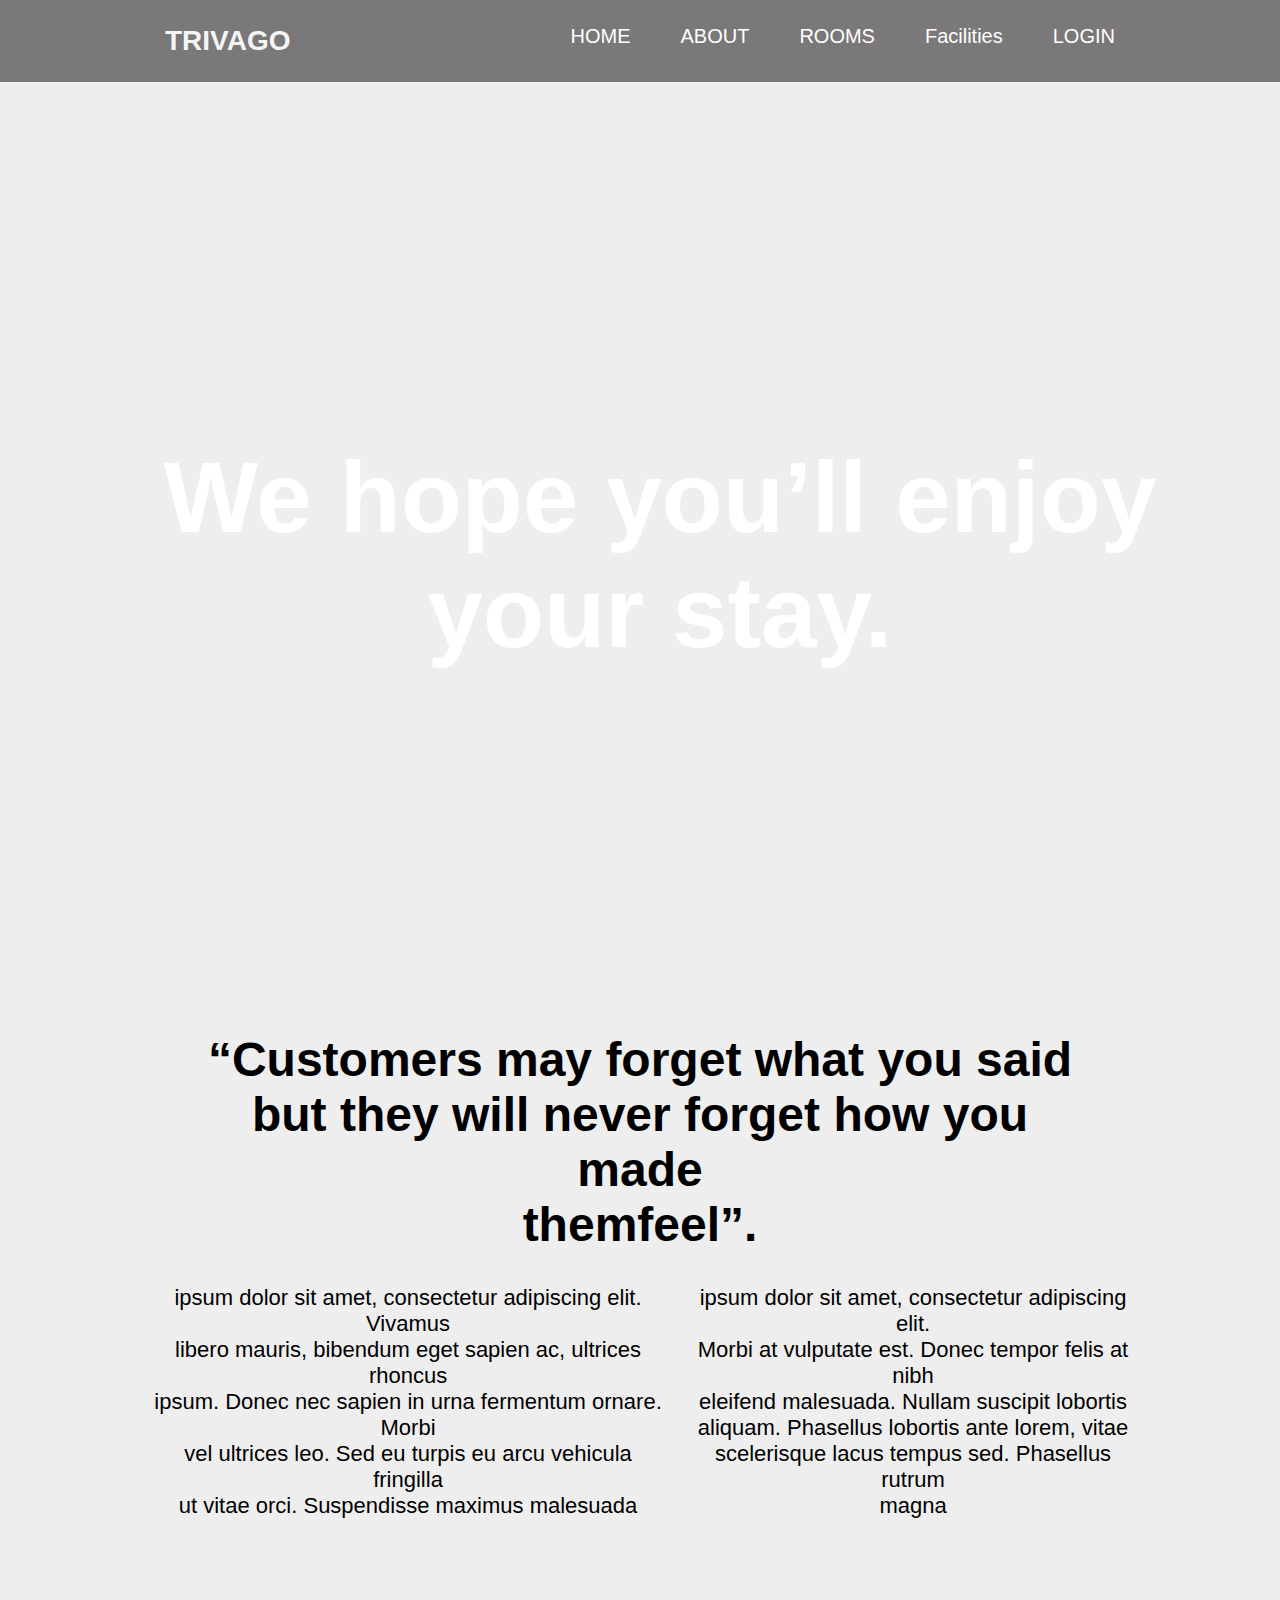
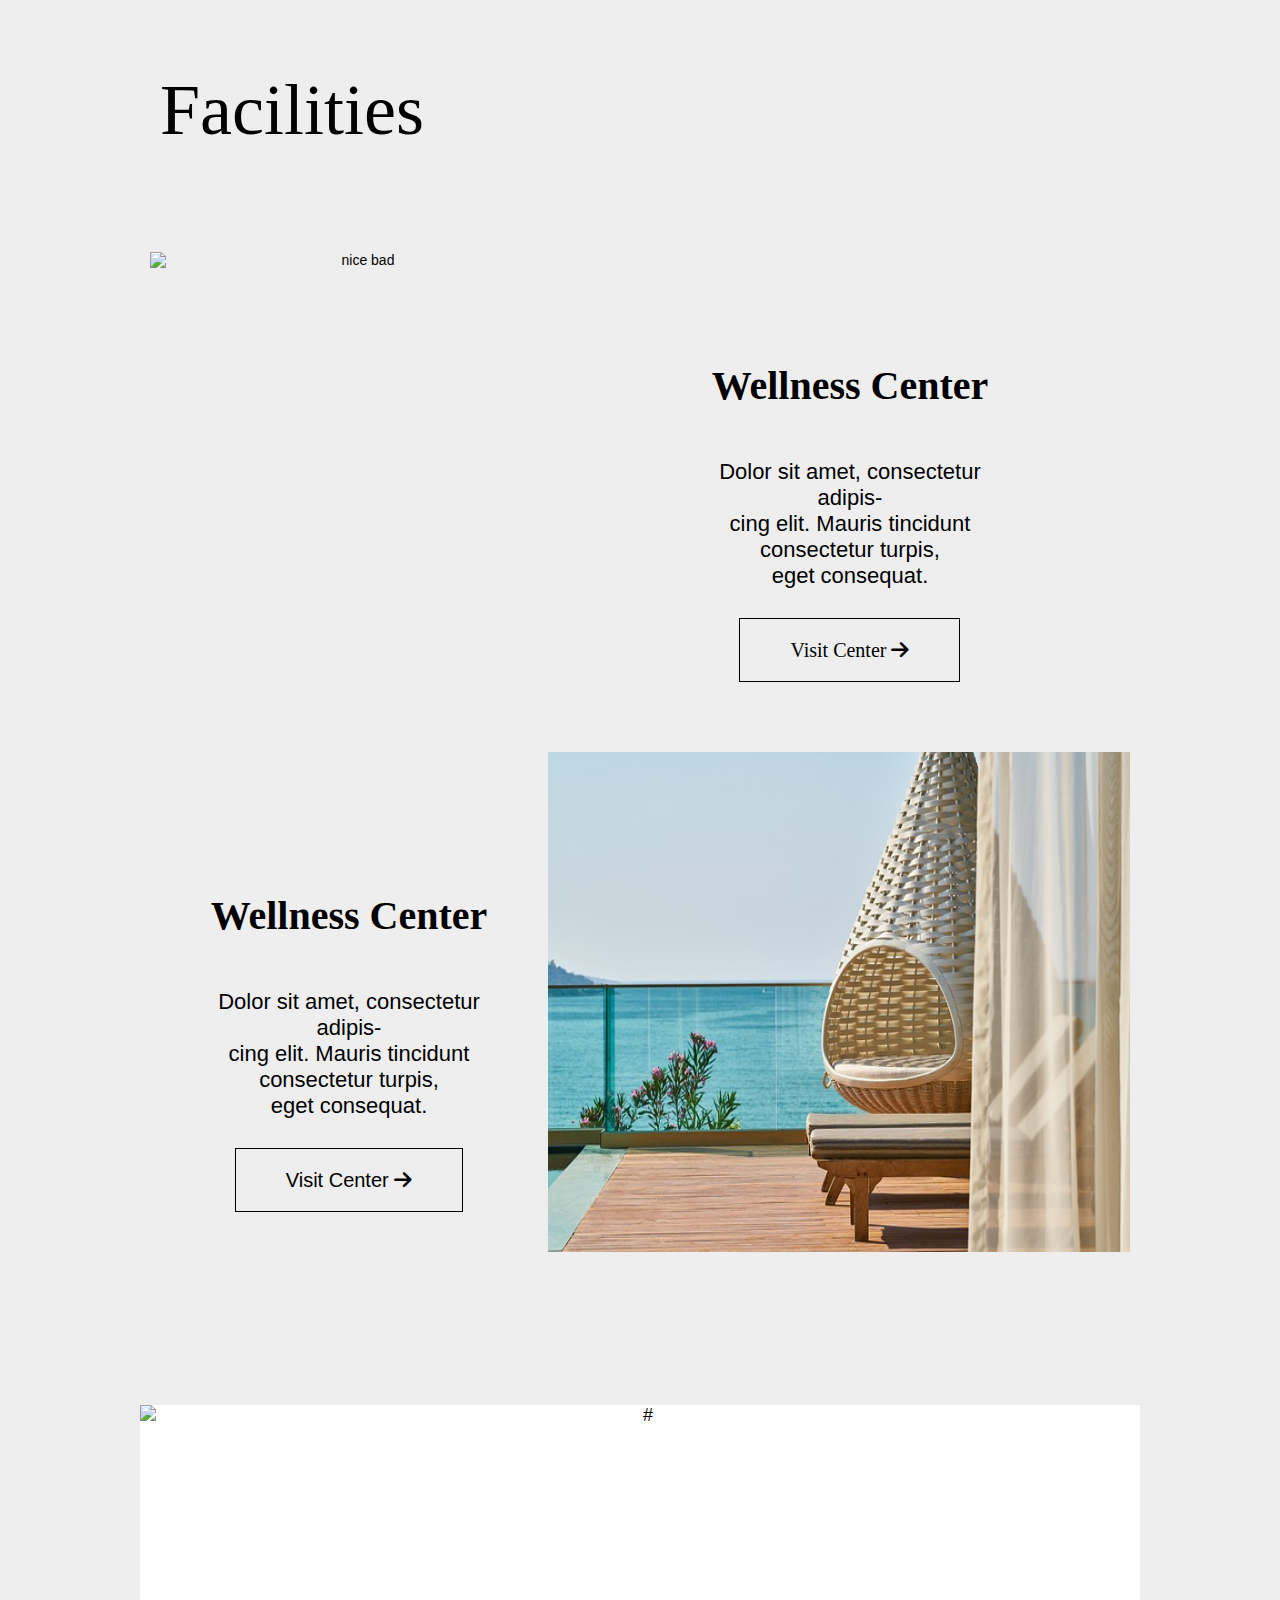
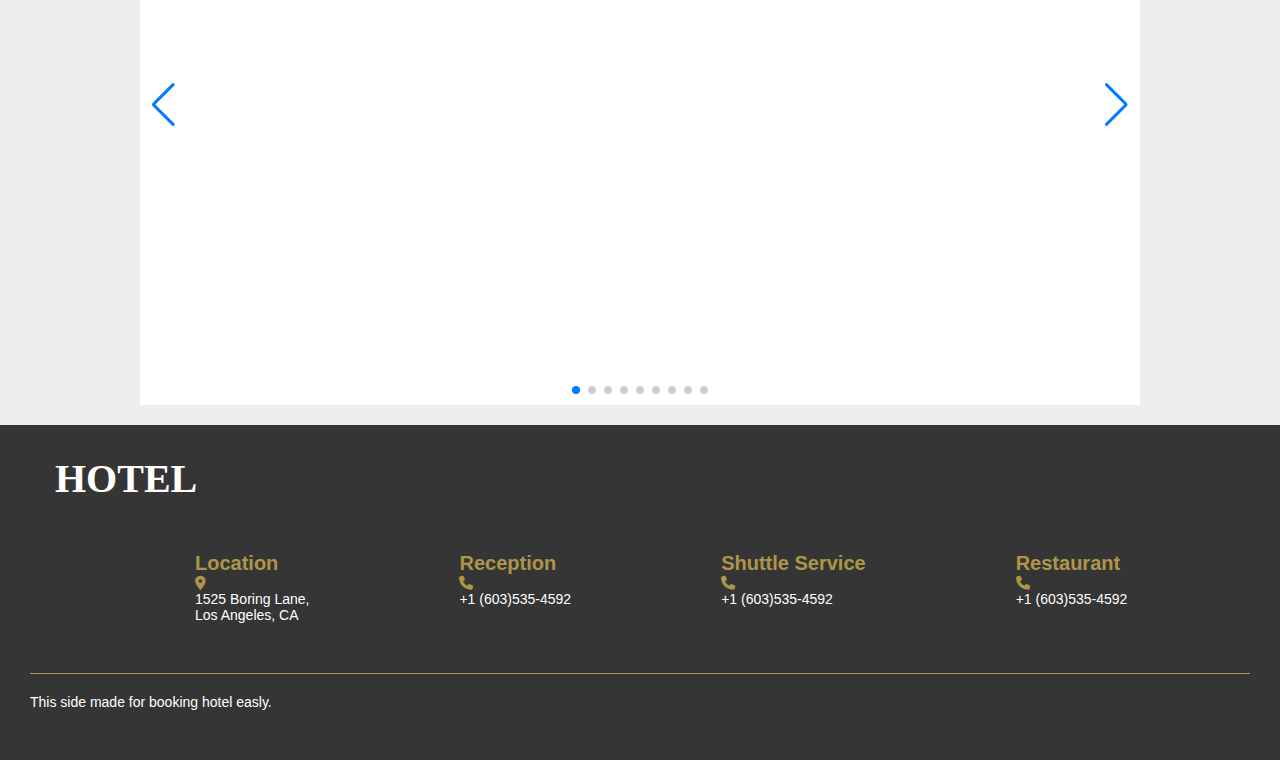
==== index.html @ 52b9b612 "hotel booking side" ====
<!DOCTYPE html>
<html lang="en">
  <head>
    <meta charset="UTF-8" />
    <meta name="viewport" content="width=device-width, initial-scale=1.0" />
    <title>Document</title>
    <link
      rel="stylesheet"
      href="https://cdnjs.cloudflare.com/ajax/libs/font-awesome/6.7.2/css/all.min.css"
      integrity="sha512-Evv84Mr4kqVGRNSgIGL/F/aIDqQb7xQ2vcrdIwxfjThSH8CSR7PBEakCr51Ck+w+/U6swU2Im1vVX0SVk9ABhg=="
      crossorigin="anonymous"
      referrerpolicy="no-referrer"
    />
    <link rel="stylesheet" href="/style.css" />
    <link
      rel="stylesheet"
      href="https://cdn.jsdelivr.net/npm/swiper@11/swiper-bundle.min.css"
    />
  </head>
  <body>
    <header>
      <h1>TRIVAGO</h1>
      <nav>
        <ul>
          <li><a href="#">HOME</a></li>
          <li><a href="#">ABOUT</a></li>
          <li><a href="/room.html">ROOMS</a></li>
          <li><a href="#"> Facilities</a></li>
          <li><a href="/login.html">LOGIN</a></li>
        </ul>
      </nav>
    </header>
    <div class="start">
      <h1>
        We hope you’ll enjoy<br />
        your stay.
      </h1>
    </div>
    <section>
      <h1>
        “Customers may forget what you said<br />
        but they will never forget how you made<br />themfeel”.
      </h1>
      <div class="pera">
        <p>
          ipsum dolor sit amet, consectetur adipiscing elit. Vivamus<br> libero
          mauris, bibendum eget sapien ac, ultrices rhoncus<br>ipsum. Donec nec
          sapien in urna fermentum ornare. Morbi<br> vel ultrices leo. Sed eu
          turpis
          eu arcu vehicula fringilla<br> ut vitae orci. Suspendisse maximus
          malesuada
        </p>
        <div>
          <p>
            ipsum dolor sit amet, consectetur adipiscing elit.<br> Morbi at
            vulputate
            est. Donec tempor felis at nibh<br> eleifend malesuada. Nullam
            suscipit
            lobortis<br> aliquam. Phasellus lobortis ante lorem, vitae<br> scelerisque
            lacus
            tempus sed. Phasellus rutrum<br> magna
          </p>
        </div>
      </div>
    </section>
    <h1 id="Facilities">Facilities</h1>
    <section id="wellness">
      <div class="bad">
        <img
          src="https://cdn.pixabay.com/photo/2015/05/09/17/09/towel-759980_640.jpg"
          alt="nice bad"
        />
        <div class="sit">
          <h1>Wellness Center</h1>
          <p style="margin: 50px">
            Dolor sit amet, consectetur adipis-<br />cing elit. Mauris tincidunt
            consectetur turpis,<br />
            eget consequat.
          </p>
          <a href="#">Visit Center <i class="fa-solid fa-arrow-right"></i></a>
        </div>
      </div>
      <div class="roof">
        <div class="dolor">
          <h1>Wellness Center</h1>
          <p style="margin: 50px">
            Dolor sit amet, consectetur adipis-<br />cing elit. Mauris tincidunt
            consectetur turpis,<br />
            eget consequat.
          </p>
          <a href="#">Visit Center <i class="fa-solid fa-arrow-right"></i> </a>
        </div>
        <div>
          <img src="/resort-4369984_640.jpg" alt="nice roof" />
        </div>
      </div>
    </section>
    <div class="swiper mySwiper">
      <div class="swiper-wrapper">
        <div class="swiper-slide">
          <img
            src="https://media.istockphoto.com/id/146765403/photo/a-luxurious-florida-beach-hotel-during-sunrise.jpg?s=2048x2048&w=is&k=20&c=IvfMrAT6rGuIQ5sKj41ovSRdmhvs6WGRpV3VLle6EhA="
            alt="#"
          />
        </div>
        <div class="swiper-slide">
          <img
            src="https://cdn.pixabay.com/photo/2023/03/29/10/27/hotel-7885138_1280.jpg" alt="#"/>
        </div>
        <div class="swiper-slide">
          <img
            src="https://cdn.pixabay.com/photo/2019/02/19/21/02/architecture-4007755_1280.jpg"
            alt=""
          />
        </div>
        <div class="swiper-slide">
          <img
            src="https://cdn.pixabay.com/photo/2019/05/28/00/15/indoors-4234071_640.jpg"
            alt=""
          />
        </div>
        <div class="swiper-slide">
          <img
            src="https://cdn.pixabay.com/photo/2020/10/18/09/16/bedroom-5664221_640.jpg"
            alt=""
          />
        </div>
        <div class="swiper-slide">
          <img
            src="https://cdn.pixabay.com/photo/2016/11/18/22/21/restaurant-1837150_640.jpg"
            alt=""
          />
        </div>
        <div class="swiper-slide">
          <img
            src="https://cdn.pixabay.com/photo/2014/07/10/17/17/hotel-389256_640.jpg"
            alt=""
          />
        </div>
        <div class="swiper-slide">
          <img
            src="https://cdn.pixabay.com/photo/2020/12/24/19/10/hotel-room-5858068_640.jpg"
            alt=""
          />
        </div>
        <div class="swiper-slide">
          <img
            src="https://cdn.pixabay.com/photo/2015/09/15/11/04/hotel-940730_640.jpg"
            alt=""
          />
        </div>
      </div>
      <div class="swiper-button-next"></div>
      <div class="swiper-button-prev"></div>
      <div class="swiper-pagination"></div>
    </div>

    <footer class="footer">
      <h1>HOTEL</h1>
      <div class="fot">
        <div>
          <h5>Location</h5>
          <i class="fa-solid fa-location-dot"></i>
          <p>
            1525 Boring Lane,<br />
            Los Angeles, CA
          </p>
        </div>
        <div>
          <h5>Reception</h5>
          <i class="fa-solid fa-phone">
            
          </i>
          <p>+1 (603)535-4592</p>
        </div>
        <div>
          <h5>Shuttle Service</h5>
          <i class="fa-solid fa-phone"></i>
          <p>+1 (603)535-4592</p>
        </div>
        <div>
          <h5>Restaurant</h5>
          <i class="fa-solid fa-phone"></i>
          <p>+1 (603)535-4592</p>
        </div>
      </div>
      <div class="last">
        <p>This side made for booking hotel easly.</p>
      </div>
    </footer>

    <script src="https://cdn.jsdelivr.net/npm/swiper@11/swiper-bundle.min.js"></script>
    <script>
      var swiper = new Swiper(".mySwiper", {
        slidesPerView: 1,
        spaceBetween: 30,
        loop: true,
        pagination: {
          el: ".swiper-pagination",
          clickable: true,
        },
        navigation: {
          nextEl: ".swiper-button-next",
          prevEl: ".swiper-button-prev",
        },
      });
    </script>
  </body>
</html>
---- style.css ----
* {
  padding: 0%;
  margin: 0%;
  box-sizing: border-box;
}

body {
  overflow-x: hidden;
}

header {
  display: flex;
  justify-content: space-around;
  padding: 25px;
  background-color: rgba(111, 108, 108, 0.915);
  width: 100%;
}
header h1 {
  color: whitesmoke;
}
header ul {
  display: flex;
  gap: 50px;
}
header li {
  list-style: none;
}
header a {
  text-decoration: none;
  color: white;
  font-size: 20px;
}

.start {
  height: 800px;
  width: 100%;
  background-image: url("https://themewagon.github.io/hotel/img/slider-1.jpg");
}
.start h1 {
  color: white;
  font-size: 100px;
  text-align: center;
  margin-left: 40px;
  padding-top: 358px;
}

section {
  text-align: center;
  margin: 150px;
}
section h1 {
  font-size: 48px;
  margin: 33px;
}
section p {
  font-size: 22px;
}
section .pera {
  display: flex;
  gap: 30px;
  justify-content: center;
}

#wellness {
  margin-top: 100px;
}
#wellness img {
  width: 582px;
  height: 500px;
}
#wellness p {
  font-size: 22px;
  font-family: "Open Sans", sans-serif;
}
#wellness h1 {
  margin: 20px;
  font-size: 40px;
  font-family: "Taviraj", serif;
}
#wellness .bad {
  display: flex;
  justify-content: center;
  height: 500px;
}
#wellness .bad a {
  text-decoration: none;
  color: black;
  border: 1px solid black;
  padding: 20px;
  padding-left: 50px;
  padding-right: 50px;
  font-size: 20px;
  font-family: "Taviraj", serif;
}
#wellness .bad .sit {
  margin: 90px;
}
#wellness .roof {
  display: flex;
  justify-content: center;
}
#wellness .roof a {
  text-decoration: none;
  color: black;
  border: 1px solid black;
  padding: 20px;
  margin: 40px;
  padding-left: 50px;
  padding-right: 50px;
  font-size: 20px;
}
#wellness .roof .dolor {
  margin-top: 120px;
}

html,
body {
  position: relative;
  height: 100%;
}

body {
  background: #eee;
  font-family: Helvetica Neue, Helvetica, Arial, sans-serif;
  font-size: 14px;
  color: #000;
  margin: 0;
  padding: 0;
}

.swiper {
  width: 1000px;
  height: 600px;
  margin: 20px;
}

.swiper-slide {
  text-align: center;
  font-size: 18px;
  background: #fff;
  display: flex;
  justify-content: center;
  align-items: center;
}

.swiper-slide img {
  display: block;
  width: 100%;
  height: 100%;
  -o-object-fit: cover;
     object-fit: cover;
}

.swiper {
  margin-left: auto;
  margin-right: auto;
}

#Facilities {
  padding-left: 160px;
  font-size: 72px;
  font-weight: 400;
  font-family: "Taviraj", serif;
}

#btn {
  margin: 40px;
  gap: 20px;
  box-shadow: 10px 10px 5px rgb(91, 86, 86);
  border: 1px solid black;
  width: 1300px;
}
#btn div {
  width: 60%;
  text-align: center;
  padding-top: 50px;
  font-family: "Taviraj", serif;
}
#btn img {
  width: 500px;
  height: 300px;
}
#btn h1 {
  font-size: 40x;
  font-family: "Taviraj", serif;
}
#btn p {
  font-size: 25px;
  margin: 40px;
  word-spacing: 8px;
}
#btn a {
  border: 1px solid black;
  padding: 10px;
  text-decoration: none;
  color: black;
}

#btn1 {
  margin: 40px;
  gap: 20px;
  box-shadow: 10px 10px 5px rgb(91, 86, 86);
  border: 1px solid black;
  width: 1300px;
}
#btn1 div {
  width: 60%;
  text-align: center;
  padding-top: 50px;
  font-family: "Taviraj", serif;
}
#btn1 img {
  width: 500px;
  height: 300px;
}
#btn1 h1 {
  font-size: 40x;
  font-family: "Taviraj", serif;
}
#btn1 p {
  font-size: 25px;
  margin: 40px;
  word-spacing: 8px;
}
#btn1 a {
  border: 1px solid black;
  padding: 10px;
  text-decoration: none;
  color: black;
}

#btn2 {
  margin: 40px;
  gap: 20px;
  box-shadow: 10px 10px 5px rgb(91, 86, 86);
  border: 1px solid black;
  width: 1300px;
}
#btn2 div {
  width: 60%;
  text-align: center;
  padding-top: 50px;
  font-family: "Taviraj", serif;
}
#btn2 img {
  width: 500px;
  height: 300px;
}
#btn2 h1 {
  font-size: 40x;
  font-family: "Taviraj", serif;
}
#btn2 p {
  font-size: 25px;
  margin: 40px;
  word-spacing: 8px;
}
#btn2 a {
  border: 1px solid black;
  padding: 10px;
  text-decoration: none;
  color: black;
}

#btn3 {
  margin: 40px;
  gap: 20px;
  box-shadow: 10px 10px 5px rgb(91, 86, 86);
  border: 1px solid black;
  width: 1300px;
}
#btn3 div {
  width: 60%;
  text-align: center;
  padding-top: 50px;
  font-family: "Taviraj", serif;
}
#btn3 img {
  width: 500px;
  height: 300px;
}
#btn3 h1 {
  font-size: 40x;
  font-family: "Taviraj", serif;
}
#btn3 p {
  font-size: 25px;
  margin: 40px;
  word-spacing: 8px;
}
#btn3 a {
  border: 1px solid black;
  padding: 10px;
  text-decoration: none;
  color: black;
}

#boot {
  background-color: lightblue;
  width: 1200px;
  margin: 40px;
  padding: 20px;
  display: flex;
  gap: 10px;
}
#boot #bot {
  padding: 5px;
  padding-left: 10px;
  padding-right: 10px;
}
#boot #inp {
  padding: 5px;
}

#tab {
  font-family: Arial, Helvetica, sans-serif;
  border-collapse: collapse;
  width: 100%;
}
#tab td {
  border: 1px solid #ddd;
  padding: 8px;
}
#tab th {
  padding-top: 12px;
  padding-bottom: 12px;
  text-align: left;
  background-color: rgb(108, 102, 102);
  color: white;
  border: 1px solid #ddd;
  padding: 8px;
}

#tap tr:nth-child(even) {
  background-color: #f2f2f2;
}

#tap tr:hover {
  background-color: #ddd;
}

.footer {
  background: #353535;
  padding: 30px;
  overflow: hidden;
  width: 100%;
  box-sizing: border-box;
}
.footer .fot {
  display: flex;
  gap: 150px;
  margin: 50px;
  padding-right: 15px;
  padding-left: 115px;
}
.footer h5 {
  color: #ae9548;
  font-size: 20px;
}
.footer i {
  color: #ae9548;
}
.footer p {
  color: white;
}
.footer h1 {
  color: white;
  font-size: 40px;
  position: relative;
  padding-right: 15px;
  padding-left: 25px;
  font-family: "Taviraj", serif;
}
.footer .last {
  border-top: 1px solid #ae9548;
  padding: 20px 0;
}

@media (max-width: 768px) {
  .pera {
    flex-wrap: wrap;
    justify-content: center;
  }
  .swiper {
    width: 750px;
    height: 500px;
  }
  .fot {
    flex-wrap: wrap;
  }
  header a {
    text-decoration: none;
    color: white;
    font-size: 14px;
  }
  .roof {
    flex-direction: column-reverse;
    place-items: center;
    margin-top: 400px;
  }
  .sit {
    height: 400px;
  }
  .bad {
    flex-wrap: wrap;
  }
  #wellness img {
    width: 396px;
    height: 377px;
  }
  .start h1 {
    color: white;
    font-size: 77px;
    text-align: center;
    margin-left: 40px;
    padding-top: 262px;
  }
  section h1 {
    font-size: 23px;
  }
  Section p {
    font-size: 16px;
  }
  #Facilities {
    padding-left: 39px;
  }
  #wellness .roof a {
    text-decoration: none;
    color: black;
    border: 1px solid black;
    padding: 12px;
    margin: 13px;
    padding-left: 29px;
    padding-right: 29px;
    font-size: 15px;
  }
  #wellness .bad a {
    text-decoration: none;
    color: black;
    border: 1px solid black;
    padding: 12px;
    padding-left: 29px;
    padding-right: 29px;
    font-size: 16px;
    font-family: "Taviraj", serif;
  }
  #wellness .bad .sit {
    margin: 90px;
  }
}
@media (max-width: 480px) {
  .pera {
    flex-wrap: wrap;
    justify-content: center;
  }
  .swiper {
    width: 400px;
    height: 500px;
  }
  .fot {
    flex-wrap: wrap;
  }
  nav ul {
    display: none;
  }
  .roof {
    flex-direction: column-reverse;
    place-items: center;
    margin-top: 600px;
  }
  .sit {
    height: 400px;
  }
  .bad {
    flex-wrap: wrap;
  }
  #wellness img {
    width: 396px;
    height: 377px;
  }
  .start h1 {
    color: white;
    font-size: 77px;
    text-align: center;
    margin-left: 40px;
    padding-top: 262px;
  }
  section h1 {
    font-size: 23px;
  }
  Section p {
    font-size: 16px;
  }
  #Facilities {
    padding-left: 39px;
  }
  #wellness .roof a {
    text-decoration: none;
    color: black;
    border: 1px solid black;
    padding: 12px;
    margin: 13px;
    padding-left: 29px;
    padding-right: 29px;
    font-size: 15px;
  }
  #wellness .bad a {
    text-decoration: none;
    color: black;
    border: 1px solid black;
    padding: 12px;
    padding-left: 29px;
    padding-right: 29px;
    font-size: 16px;
    font-family: "Taviraj", serif;
  }
  #wellness .bad .sit {
    margin: 90px;
  }
}/*# sourceMappingURL=style.css.map */
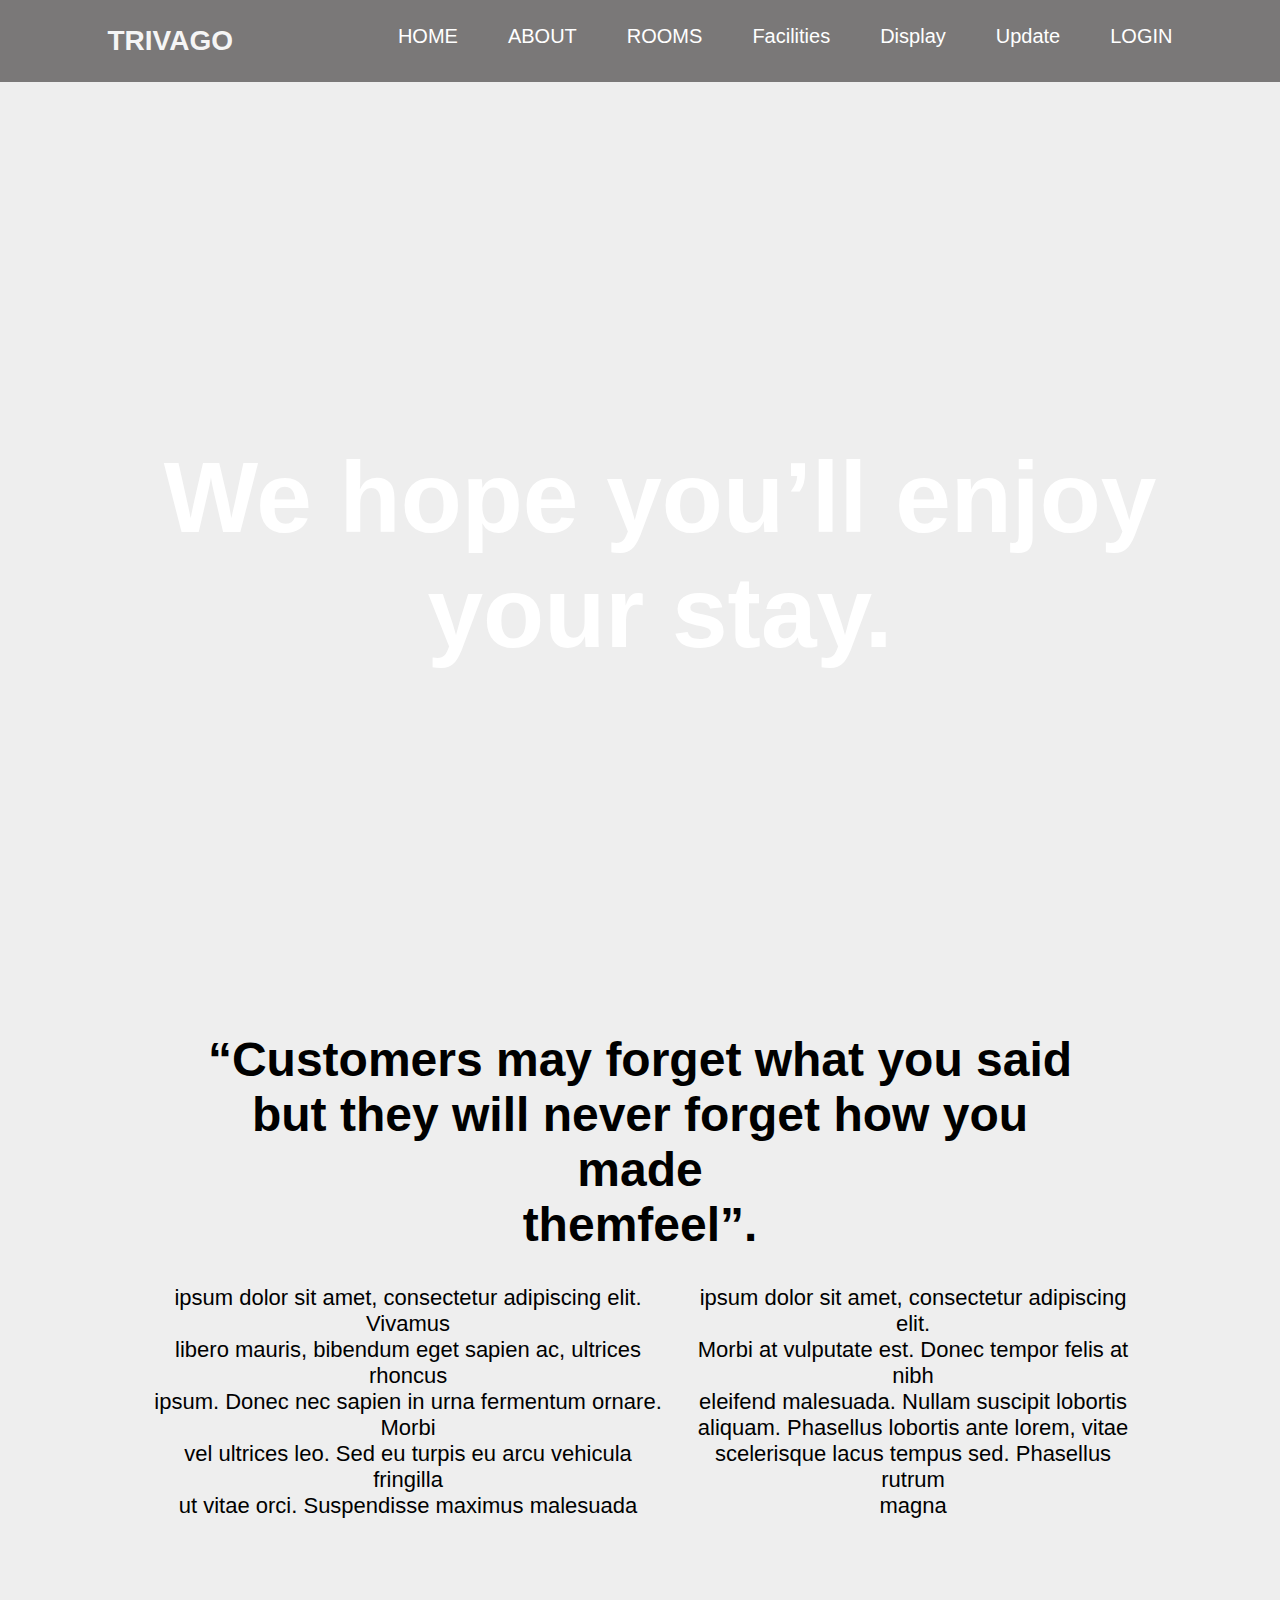
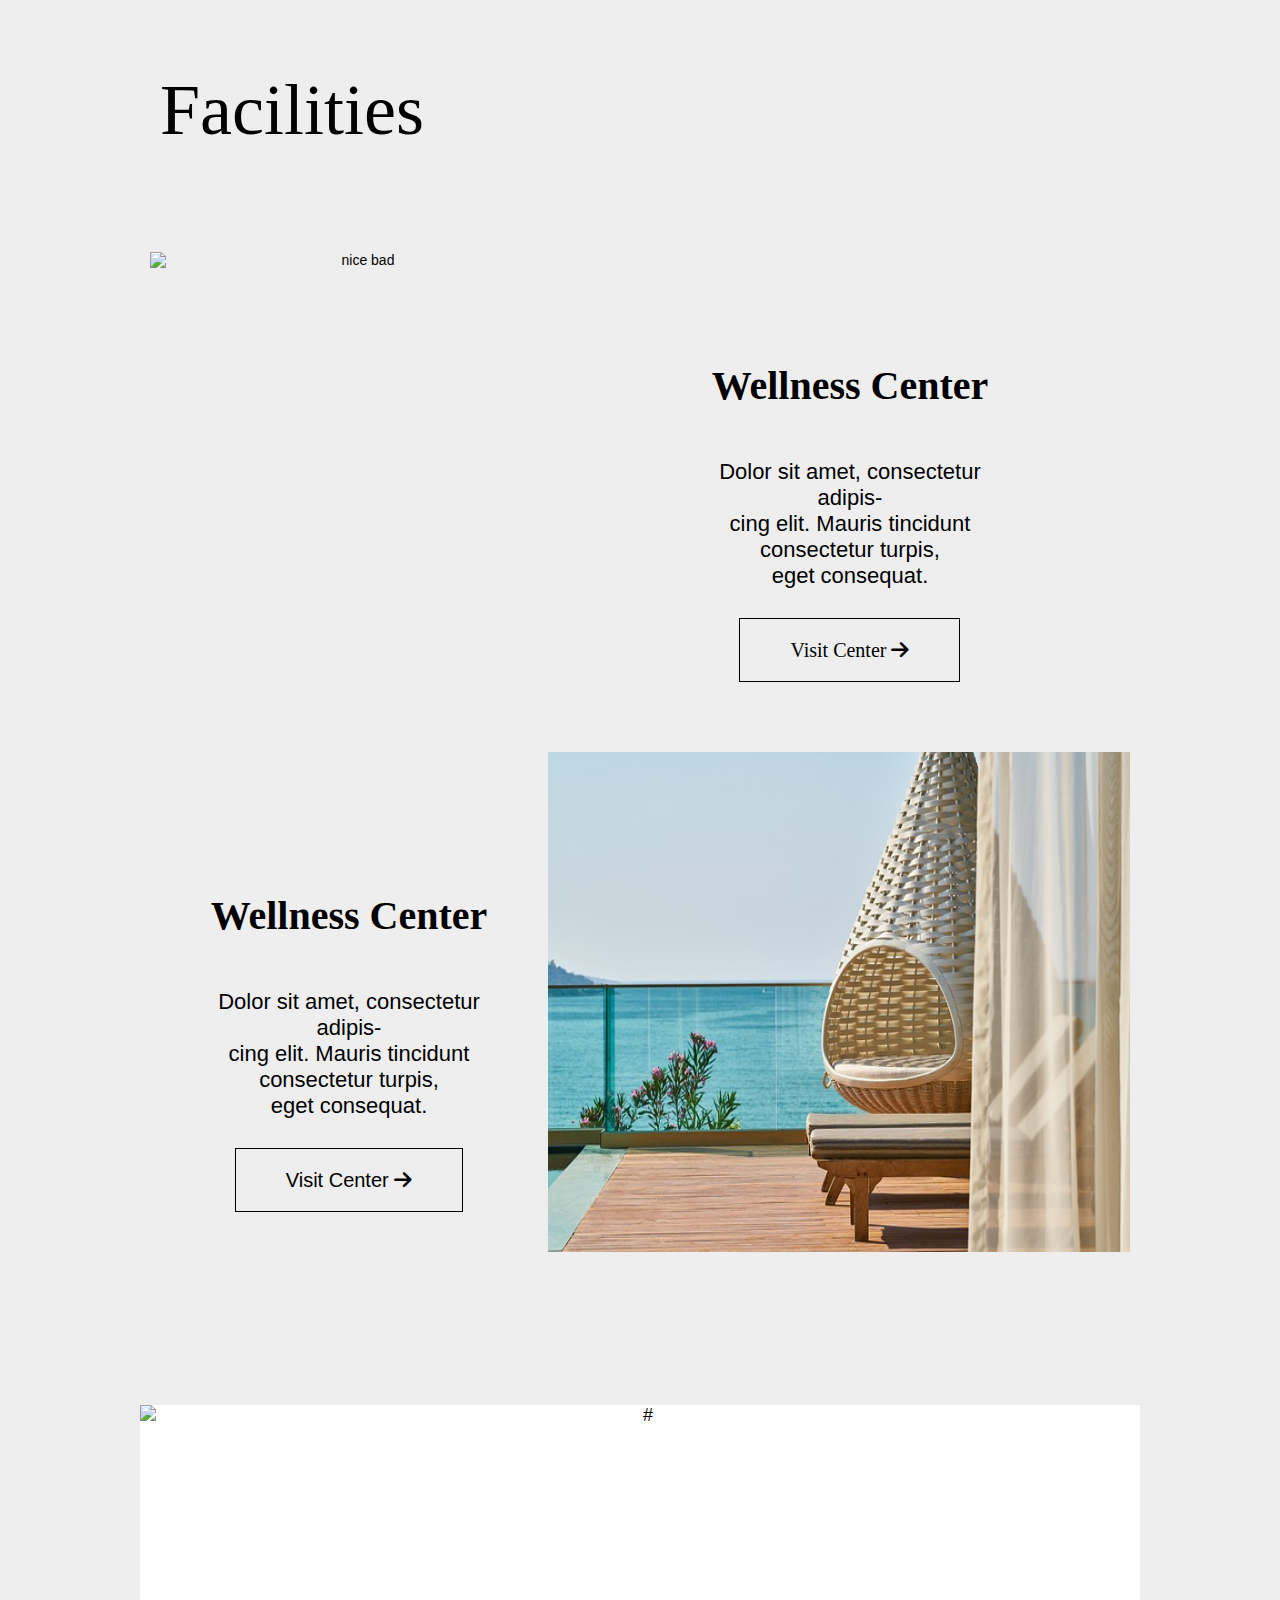
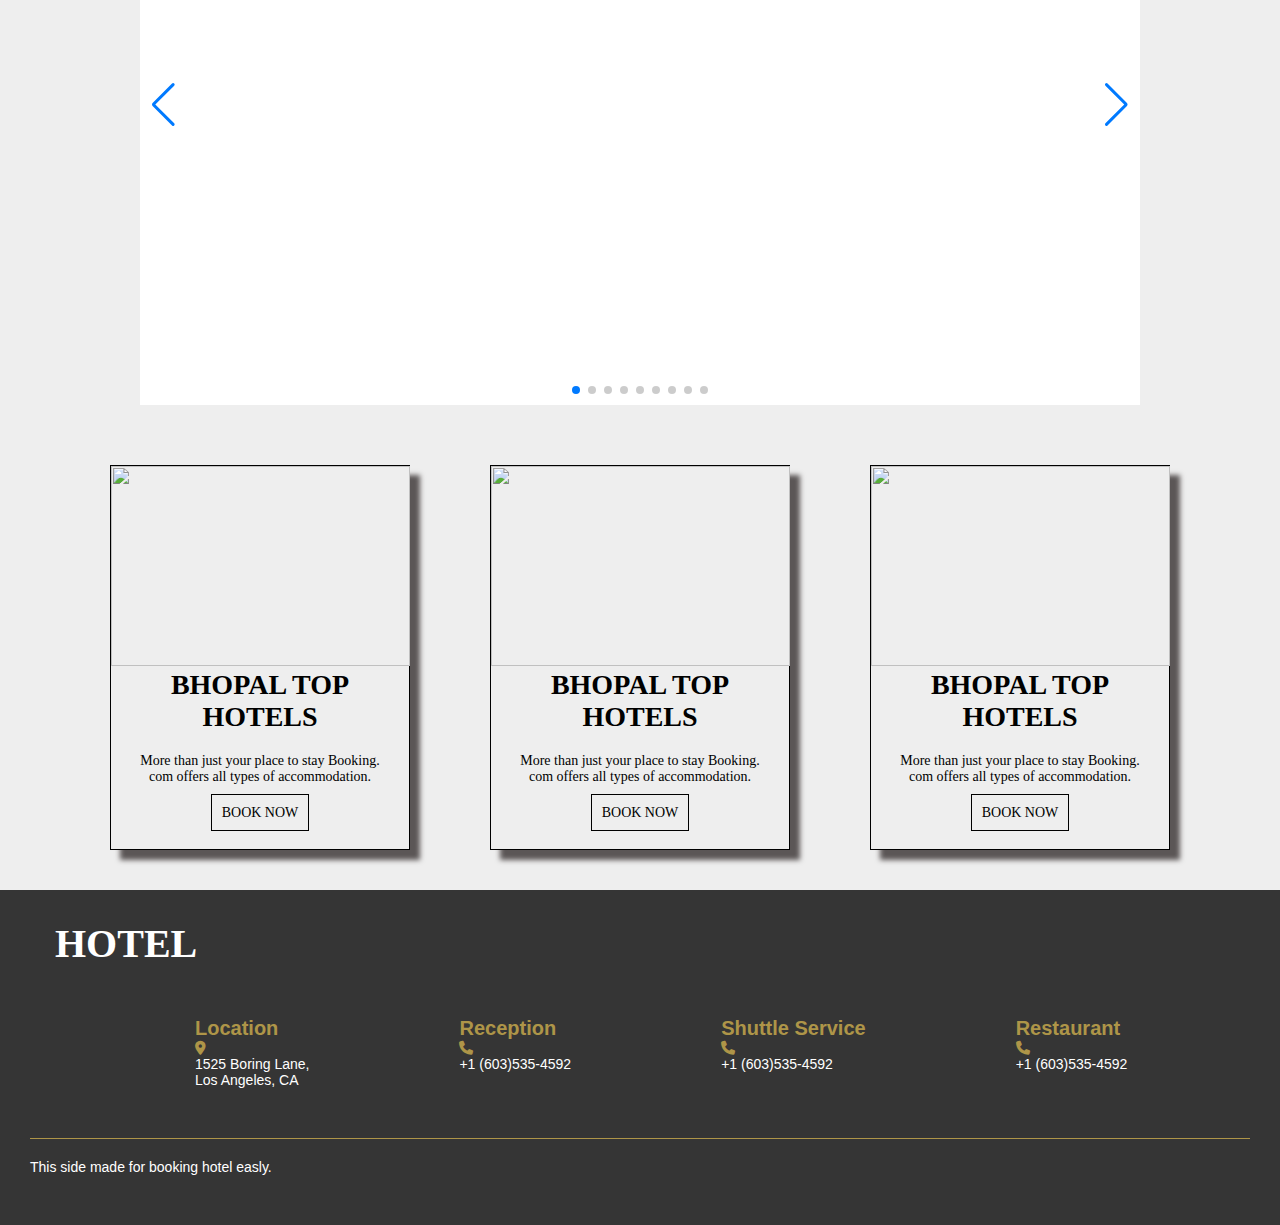
==== commit c6b51608: "some changes" ====
--- a/index.html
+++ b/index.html
@@ -22,10 +22,12 @@
       <h1>TRIVAGO</h1>
       <nav>
         <ul>
-          <li><a href="#">HOME</a></li>
+          <li><a href="index.html">HOME</a></li>
           <li><a href="#">ABOUT</a></li>
           <li><a href="/room.html">ROOMS</a></li>
           <li><a href="#"> Facilities</a></li>
+          <li><a href="/display.html"> Display</a></li>
+          <li><a href="/update.html"> Update</a></li>
           <li><a href="/login.html">LOGIN</a></li>
         </ul>
       </nav>
@@ -153,6 +155,44 @@
       <div class="swiper-button-next"></div>
       <div class="swiper-button-prev"></div>
       <div class="swiper-pagination"></div>
+    </div>
+
+     <div class="fle">
+    <div id="btn0">
+      <img src="https://cdn.pixabay.com/photo/2015/09/16/21/17/sea-943428_640.jpg" alt="" />
+      <div>
+        <h1>BHOPAL TOP HOTELS </h1>
+        <p>
+          More than just your place to stay Booking.<br>com offers all types of
+          accommodation.
+        </p>
+        <a href="/login.html">BOOK NOW</a>
+      </div>
+    </div>
+
+    <div id="btn0">
+      <img src="https://cdn.pixabay.com/photo/2015/09/16/21/17/sea-943428_640.jpg" alt="" />
+      <div>
+        <h1>BHOPAL TOP HOTELS </h1>
+        <p>
+          More than just your place to stay Booking.<br>com offers all types of
+          accommodation.
+        </p>
+        <a href="/login.html">BOOK NOW</a>
+      </div>
+    </div>
+
+    <div id="btn0">
+      <img src="https://cdn.pixabay.com/photo/2015/09/16/21/17/sea-943428_640.jpg" alt="" />
+      <div>
+        <h1>BHOPAL TOP HOTELS </h1>
+        <p>
+          More than just your place to stay Booking.<br>com offers all types of
+          accommodation.
+        </p>
+        <a href="/login.html">BOOK NOW</a>
+      </div>
+    </div>
     </div>
 
     <footer class="footer">
--- a/style.css
+++ b/style.css
@@ -163,6 +163,41 @@
   font-family: "Taviraj", serif;
 }
 
+#btn0 {
+  margin: 40px;
+  gap: 20px;
+  box-shadow: 10px 10px 5px rgb(91, 86, 86);
+  border: 1px solid black;
+  width: 300px;
+}
+#btn0 div {
+  text-align: center;
+  font-family: "Taviraj", serif;
+  height: 180px;
+}
+#btn0 img {
+  width: 299px;
+  height: 200px;
+}
+#btn0 h1 {
+  font-size: 30x;
+  font-family: "Taviraj", serif;
+}
+#btn0 p {
+  margin: 20px;
+}
+#btn0 a {
+  border: 1px solid black;
+  padding: 10px;
+  text-decoration: none;
+  color: black;
+}
+
+.fle {
+  display: flex;
+  justify-content: center;
+}
+
 #btn {
   margin: 40px;
   gap: 20px;
@@ -316,6 +351,7 @@
   font-family: Arial, Helvetica, sans-serif;
   border-collapse: collapse;
   width: 100%;
+  margin-top: 40px;
 }
 #tab td {
   border: 1px solid #ddd;
@@ -377,9 +413,19 @@
 }
 
 @media (max-width: 768px) {
+  .fle {
+    flex-wrap: wrap;
+    margin-left: none;
+  }
   .pera {
     flex-wrap: wrap;
     justify-content: center;
+  }
+  header {
+    width: 100%;
+  }
+  header ul {
+    gap: 30px;
   }
   .swiper {
     width: 750px;
@@ -449,6 +495,9 @@
   }
 }
 @media (max-width: 480px) {
+  .fle {
+    flex-wrap: wrap;
+  }
   .pera {
     flex-wrap: wrap;
     justify-content: center;
